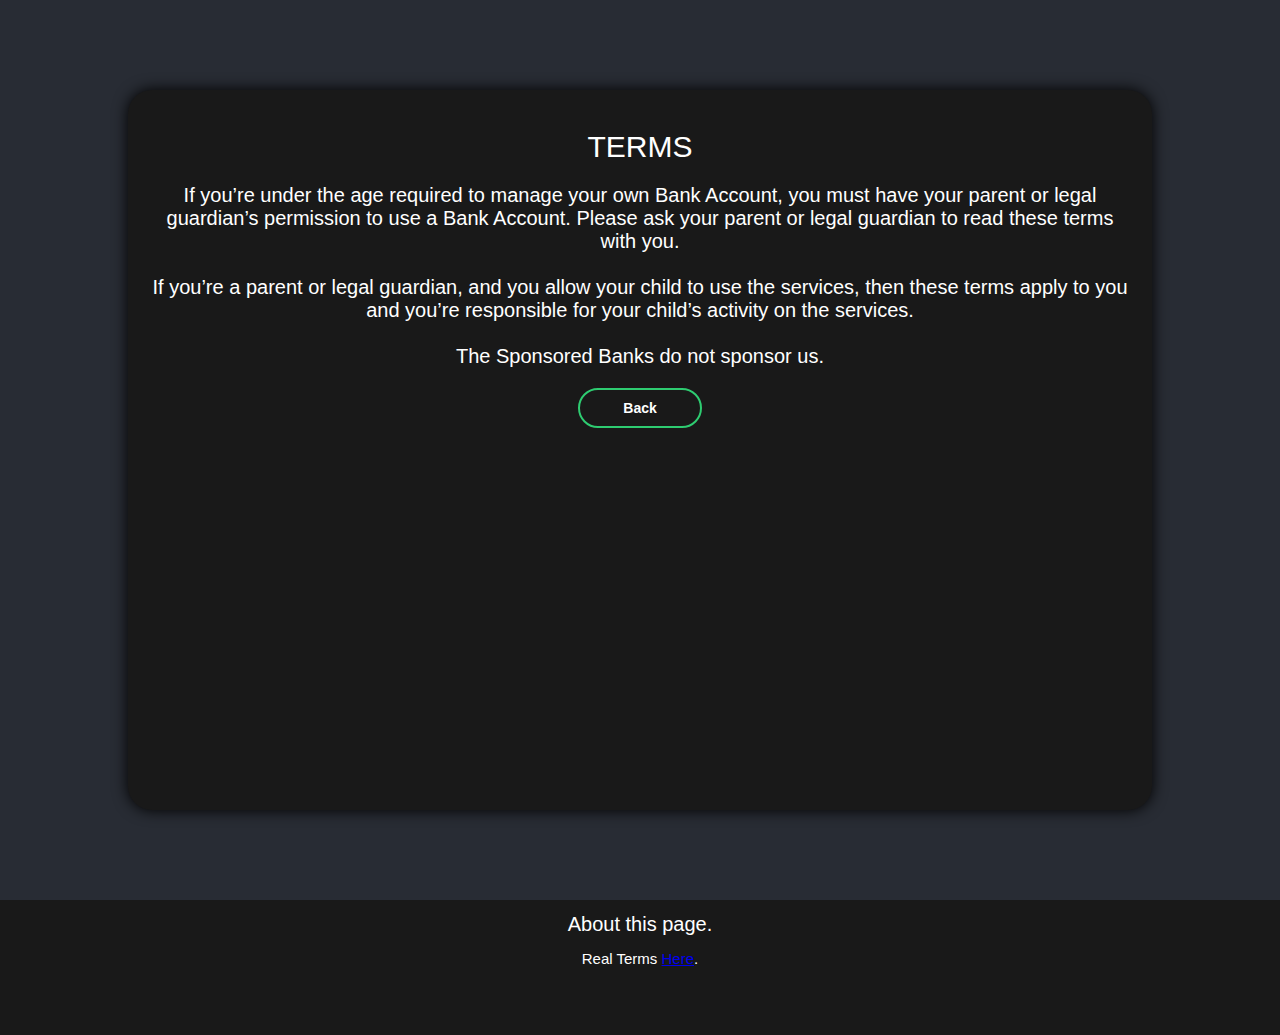
==== terms.html @ a9a4ff0a "e" ====
<!doctype html>
<html lang="en" dir="ltr">
  <head>
    <meta charset="utf-8">
    <title>Terms</title>
    <link rel="stylesheet" href="terms-style.css">
    <link rel="stylesheet" href="css.css">
    <link rel="icon" type="image/ico" href="logos/favicon.ico">
  </head>
  <body>
    <div class="box">
      <h1>Terms</h1>
      <p>
        If you’re under the age required to manage your own Bank Account, you must have your parent or legal guardian’s permission to use a Bank Account. Please ask your parent or legal guardian to read these terms with you.<br><br>
        If you’re a parent or legal guardian, and you allow your child to use the services, then these terms apply to you and you’re responsible for your child’s activity on the services.<br><br>
        The Sponsored Banks do not sponsor us.
      </p>

        <a href="index.html" class="bottom">Back</a>
    </div>
<div class="fotter">
  <h1>About this page.</h1>
  <h2>Real Terms <a href="real-terms.html">Here<a/>.</h2>

</div>

  </body>
</html>
---- terms-style.css ----
.box{
  padding: 20px;
  position: absolute;
  top: 10%;
  bottom: 10%;
  left: 10%;
  right: 10%;
  background: #191919;
  text-align: center;
  border-radius: 24px;
  box-shadow: 0 0 15px;
}
.box h1{
  font-size: 30px;
  color: white;
  text-transform: uppercase;
  font-weight: 500;
}
.box p{
  font-size: 20px;
  color: white;
}
.box a{
  border:0;
  background: none;
  display: block;
  margin: 20px auto;
  text-align: center;
  border: 2px solid #2ecc71;
  padding: 10px;
  width: 100px;
  outline: none;
  color: white;
  border-radius: 25px;
  transition: 0.25s;
  cursor: pointer;
  font-weight: 800;
  font-size: 14px;
  text-decoration: none;
}
.box a:hover{
  background: #2ecc71;
  width: 150px;
  color: black;
}
---- css.css ----
body{
  margin: 0;
  padding: 0;
  font-family: sans-serif;
  background: #282c34;
}

.fotter{
  width: 100%;
  position: absolute;
  height: 15%;
  bottom: -15%;
  background: #191919;
  text-align: center;
}
.fotter h1{
  font-size: 20px;
  color: white;
  font-weight: 500;
}
.fotter h2{
  font-size: 15px;
  color: white;
  font-weight: 500;
}
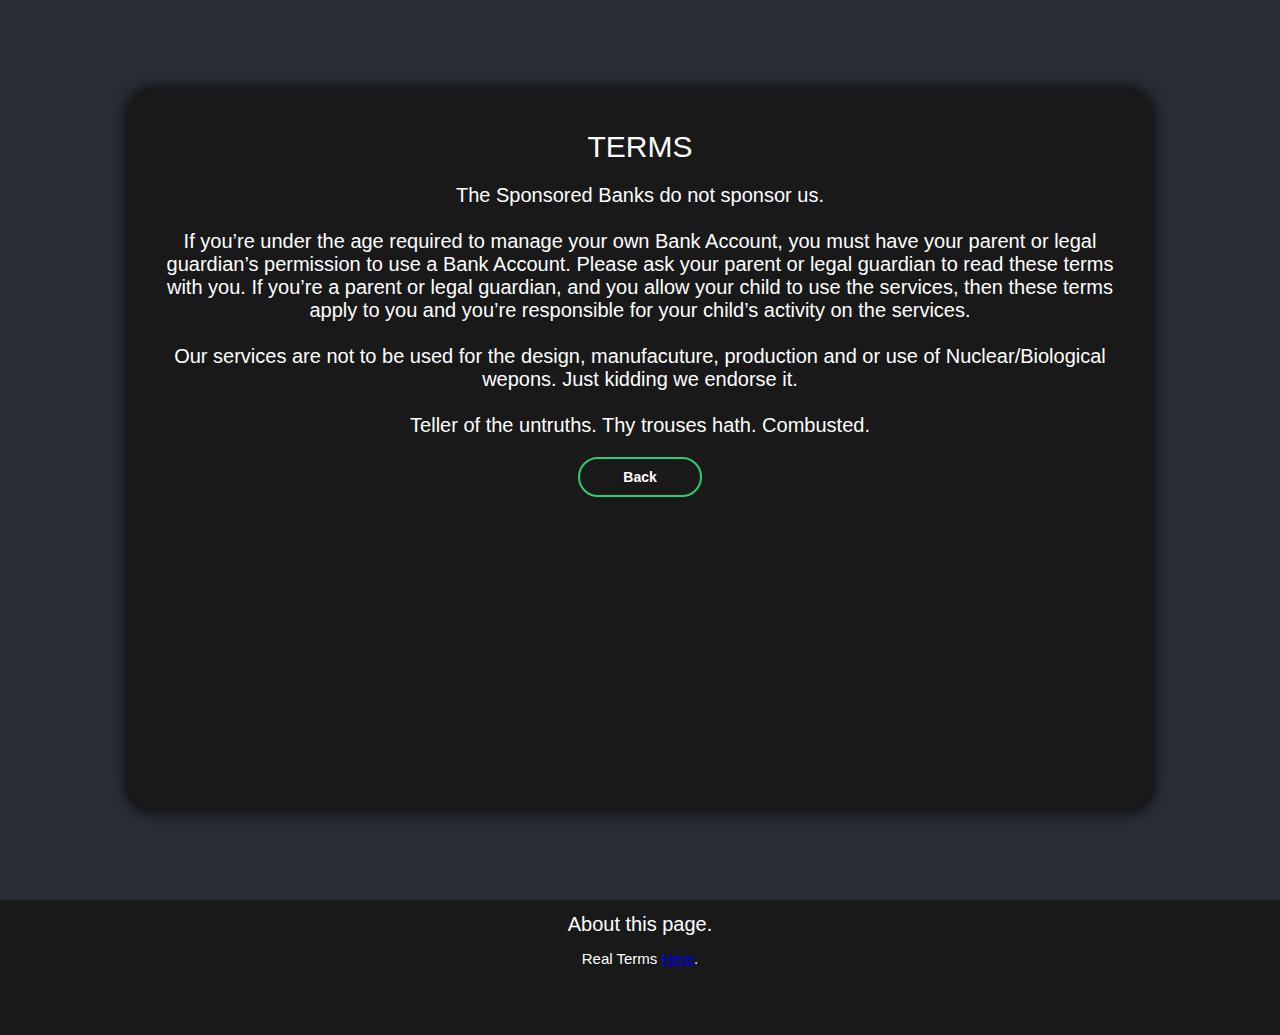
==== commit 92be550d: "Update terms.html" ====
--- a/terms.html
+++ b/terms.html
@@ -11,9 +11,11 @@
     <div class="box">
       <h1>Terms</h1>
       <p>
-        If you’re under the age required to manage your own Bank Account, you must have your parent or legal guardian’s permission to use a Bank Account. Please ask your parent or legal guardian to read these terms with you.<br><br>
+        The Sponsored Banks do not sponsor us.<br><br>
+        If you’re under the age required to manage your own Bank Account, you must have your parent or legal guardian’s permission to use a Bank Account. Please ask your parent or legal guardian to read these terms with you.
         If you’re a parent or legal guardian, and you allow your child to use the services, then these terms apply to you and you’re responsible for your child’s activity on the services.<br><br>
-        The Sponsored Banks do not sponsor us.
+        Our services are not to be used for the design, manufacuture, production and or use of Nuclear/Biological wepons. Just kidding we endorse it.<br><br>
+        Teller of the untruths. Thy trouses hath. Combusted.
       </p>
 
         <a href="index.html" class="bottom">Back</a>
